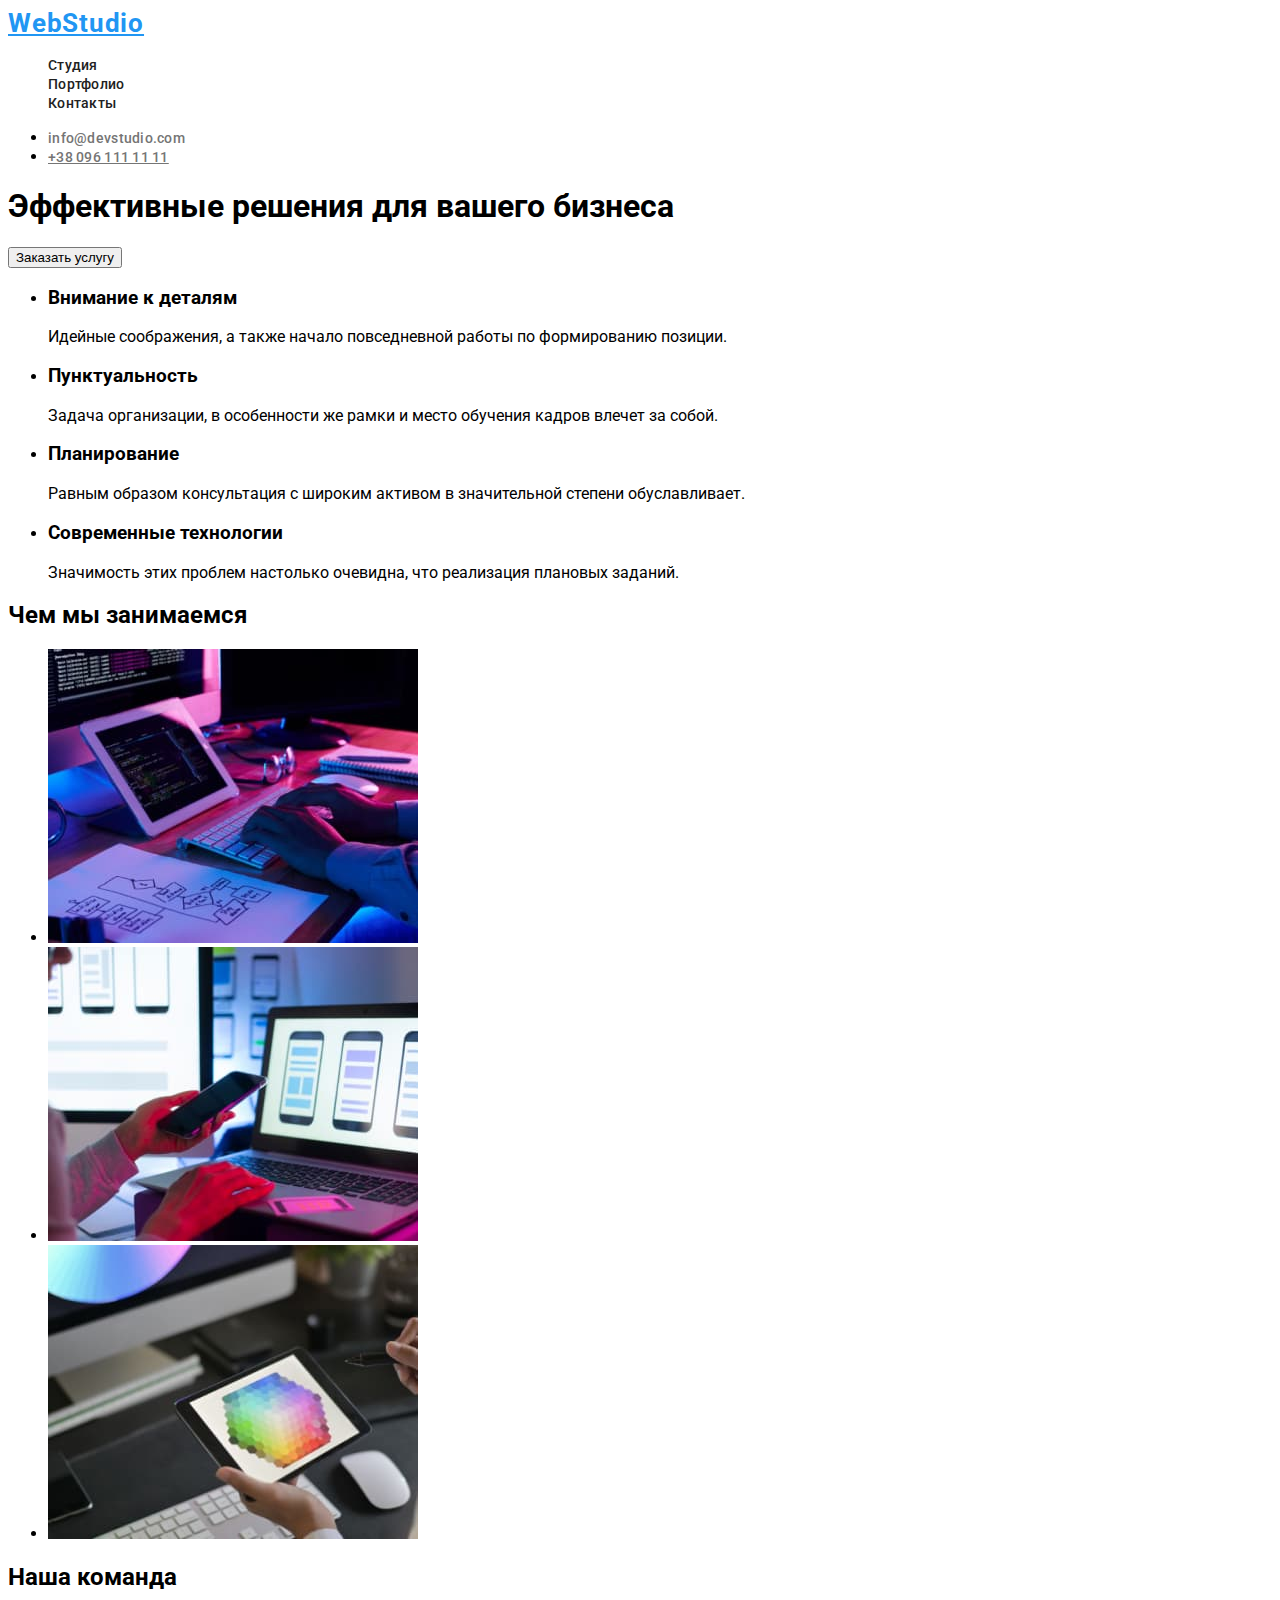
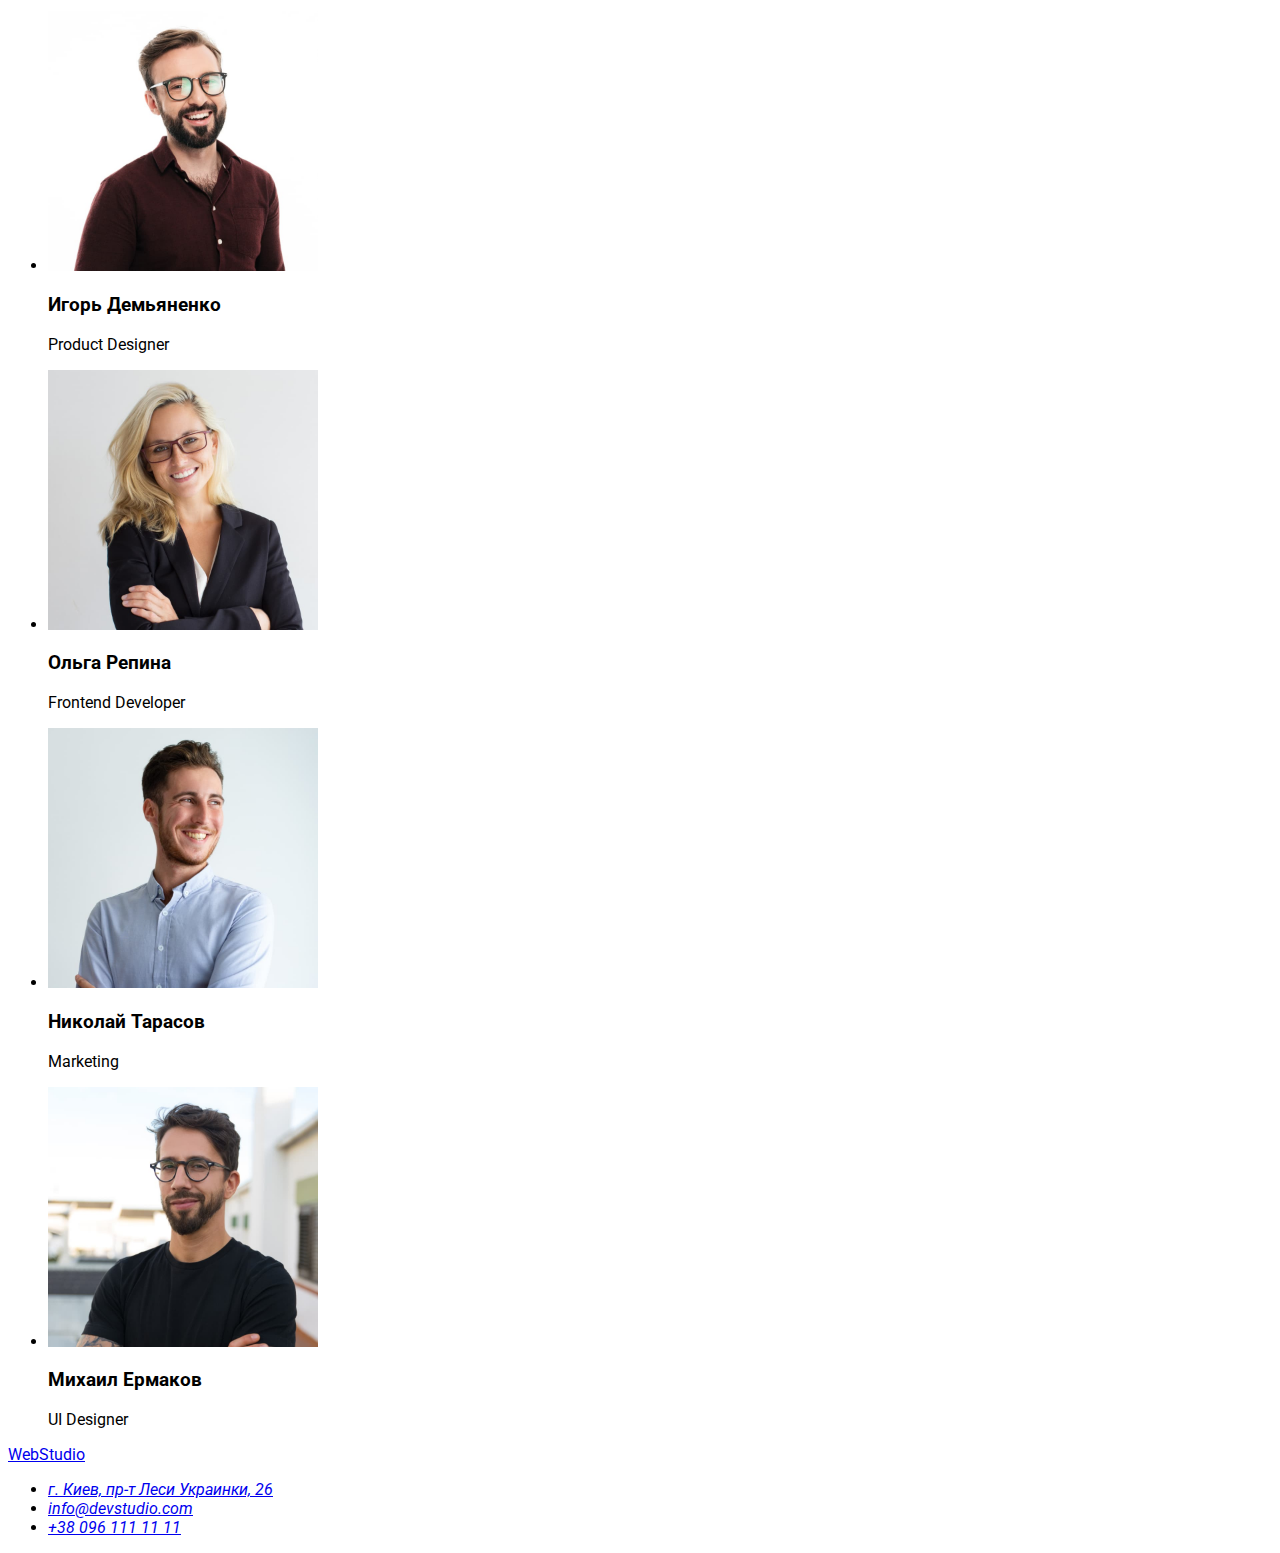
==== index.html @ c6061aea "start" ====
<!DOCTYPE html>
<html lang="ru">
  <head>
    <meta charset="UTF-8" />
    <meta http-equiv="X-UA-Compatible" content="IE=edge" />
    <meta name="viewport" content="width=device-width, initial-scale=1.0" />
    <link rel="preconnect" href="https://fonts.googleapis.com" />
    <link rel="preconnect" href="https://fonts.gstatic.com" crossorigin />
    <link
      href="https://fonts.googleapis.com/css2?family=Raleway:wght@700&family=Roboto:wght@400;500;700;900&display=swap"
      rel="stylesheet"
    />
    <title>Document</title>
    <link rel="stylesheet" href="./css/style.css" />
  </head>
  <body>
    <header class="header">
      <nav class="header-nav">
        <a class="header-logo" lang="en" href="index.html">WebStudio</a>
        <ul class="header-list list">
          <li><a href="" class="header-link link">Студия</a></li>
          <li><a href="" class="header-link link">Портфолио</a></li>
          <li><a href="" class="header-link link">Контакты</a></li>
        </ul>
      </nav>
      <ul>
        <li><a href="mailto:info@devstudio.com" class="header-mail link">info@devstudio.com</a></li>
        <li><a class="header-tel" href="tel:+380961111111">+38 096 111 11 11</a></li>
      </ul>
    </header>
    <main>
      <section>
        <h1>Эффективные решения для вашего бизнеса</h1>
        <button type="button">Заказать услугу</button>
      </section>
      <section>
        <h2 class="visually-hidden">преимущества</h2>
        <ul>
          <li>
            <h3>Внимание к деталям</h3>
            <p>Идейные соображения, а также начало повседневной работы по формированию позиции.</p>
          </li>
          <li>
            <h3>Пунктуальность</h3>
            <p>
              Задача организации, в особенности же рамки и место обучения кадров влечет за собой.
            </p>
          </li>

          <li>
            <h3>Планирование</h3>
            <p>
              Равным образом консультация с широким активом в значительной степени обуславливает.
            </p>
          </li>
          <li>
            <h3>Современные технологии</h3>
            <p>Значимость этих проблем настолько очевидна, что реализация плановых заданий.</p>
          </li>
        </ul>
      </section>
      <section>
        <h2>Чем мы занимаемся</h2>
        <ul>
          <li>
            <img src="./images/img-1.jpg" alt="програміст пише код" width="370" height="294" />
          </li>
          <li>
            <img
              src="./images/img-2.jpg"
              alt="програміст оптимізовує сайт під мобільну версію"
              width="370"
              height="294"
            />
          </li>
          <li>
            <img
              src="./images/img-3.jpg"
              alt="програміст обирає колір з палітри"
              width="370"
              height="294"
            />
          </li>
        </ul>
      </section>
      <section>
        <h2>Наша команда</h2>
        <ul>
          <li>
            <img
              src="./images/workers/worker-img-1.jpg"
              alt="фото працівника"
              width="270"
              height="260"
            />
            <h3>Игорь Демьяненко</h3>
            <p lang="an">Product Designer</p>
          </li>
          <li>
            <img
              src="./images/workers/worker-img-2.jpg"
              alt="фото працівника"
              width="270"
              height="260"
            />
            <h3>Ольга Репина</h3>
            <p lang="an">Frontend Developer</p>
          </li>
          <li>
            <img
              src="./images/workers/worker-img-3.jpg"
              alt="фото працівника"
              width="270"
              height="260"
            />
            <h3>Николай Тарасов</h3>
            <p lang="an">Marketing</p>
          </li>
          <li>
            <img
              src="./images/workers/worker-img-4.jpg"
              alt="фото працівника"
              width="270"
              height="260"
            />
            <h3>Михаил Ермаков</h3>
            <p lang="an">UI Designer</p>
          </li>
        </ul>
      </section>
    </main>
    <footer>
      <a lang="en" href="index.html">WebStudio</a>
      <address>
        <ul>
          <li>
            <a
              href="https://goo.gl/maps/LGsZiP8AUQfU9xcZ6"
              target="-blank"
              rel="noopener noreferrer"
              >г. Киев, пр-т Леси Украинки, 26</a
            >
          </li>
          <li><a href="mailto:info@devstudio.com">info@devstudio.com</a></li>
          <li><a href="tel:+380961111111">+38 096 111 11 11</a></li>
        </ul>
      </address>
    </footer>
  </body>
</html>
---- css/style.css ----
:root {
  --accent-color: #2196f3;
}
.visually-hidden {
  position: absolute;
  width: 1px;
  height: 1px;
  margin: -1px;
  border: 0;
  padding: 0;

  white-space: nowrap;
  clip-path: inset(100%);
  clip: rect(0 0 0 0);
  overflow: hidden;
}
body {
  font-family: 'Roboto', sans-serif;
}
.list {
  list-style: none;
}
.link {
  text-decoration: none;
}
.header-logo {
  font-weight: 700;
  font-size: 26px;
  line-height: 1.19;
  letter-spacing: 0.03em;
  color: #2196f3;
}
.header-link {
  font-weight: 500;
  font-size: 14px;
  line-height: 1.14;
  letter-spacing: 0.02em;
  color: #212121;
}
.header-link:hover {
  color: var(--accent-color);
}
.header-mail {
  font-weight: 500;
  font-size: 14px;
  line-height: 1.14;
  letter-spacing: 0.02em;
  color: #757575;
}
.header-mail:hover {
  color: var(--accent-color);
}

.header-tel {
  font-weight: 500;
  font-size: 14px;
  line-height: 1.14;
  letter-spacing: 0.02em;
  color: #757575;
}
.header-tel:hover {
  color: var(--accent-color);
}
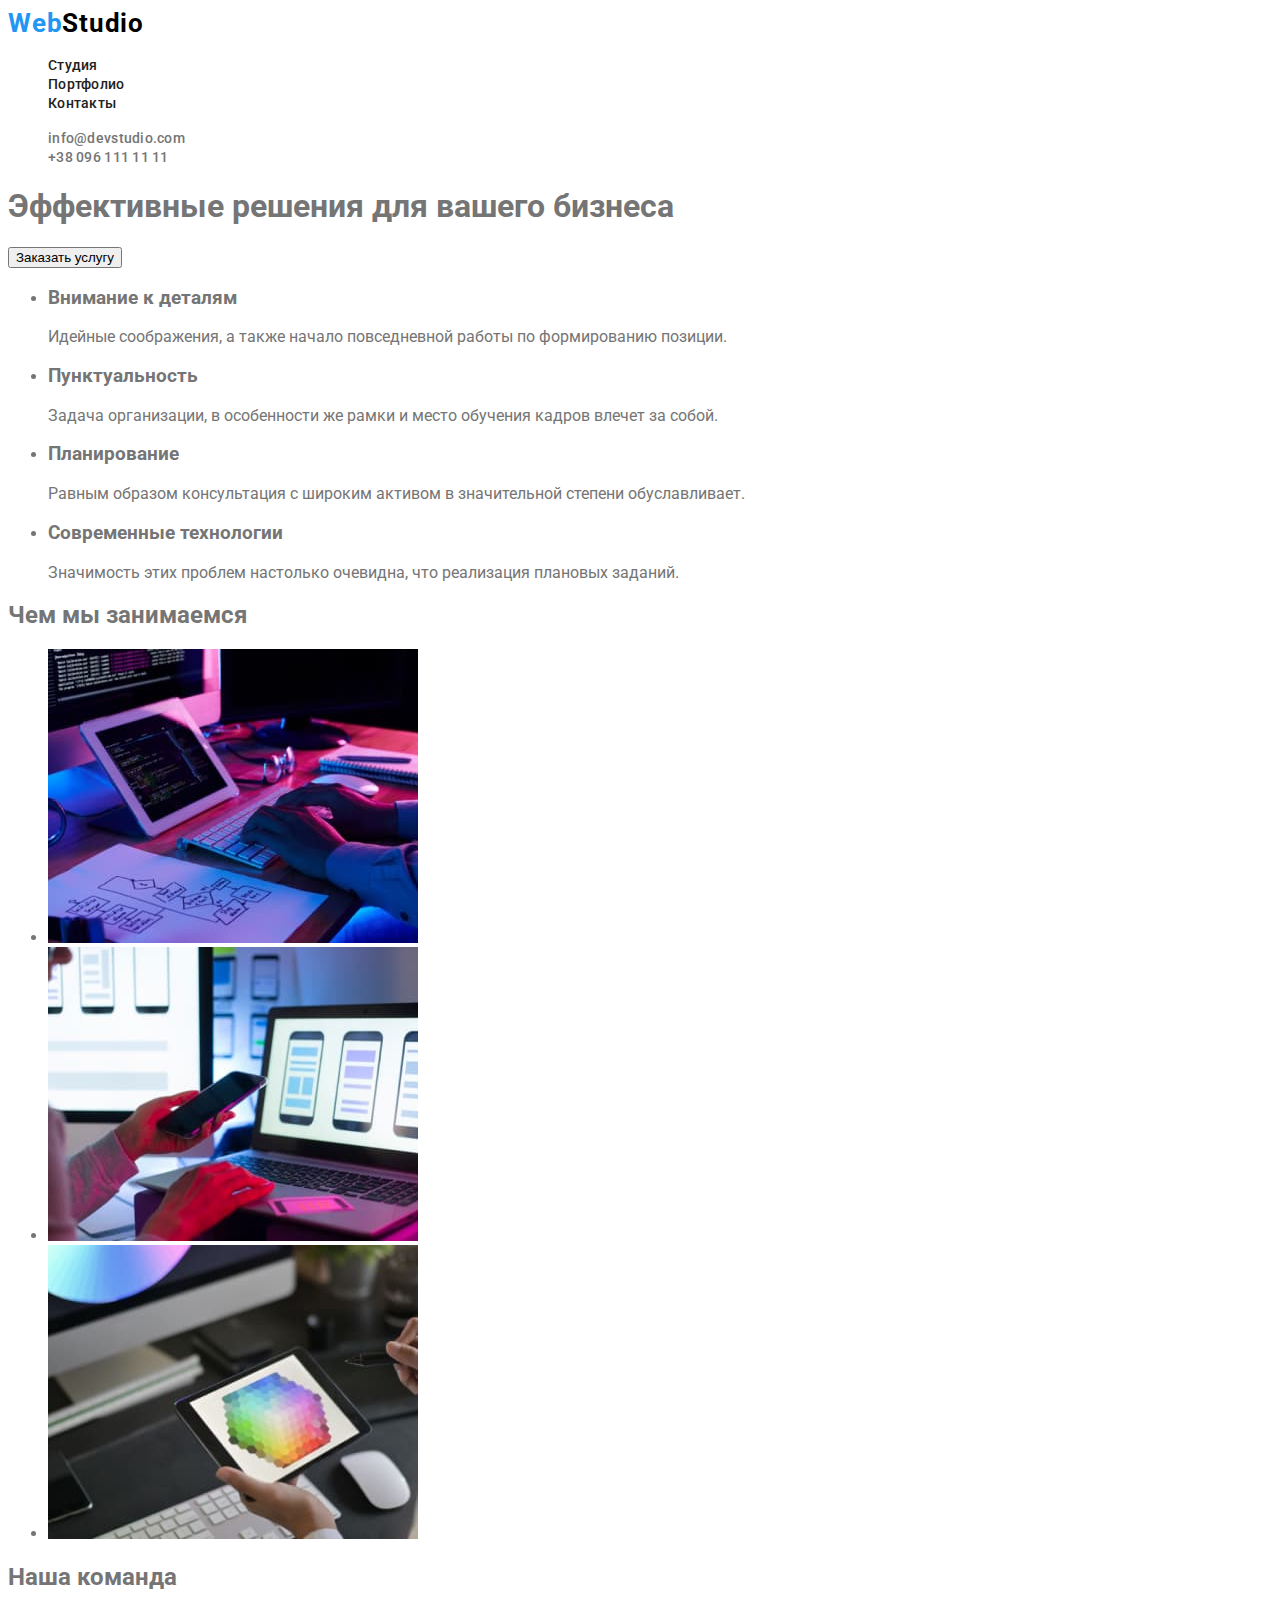
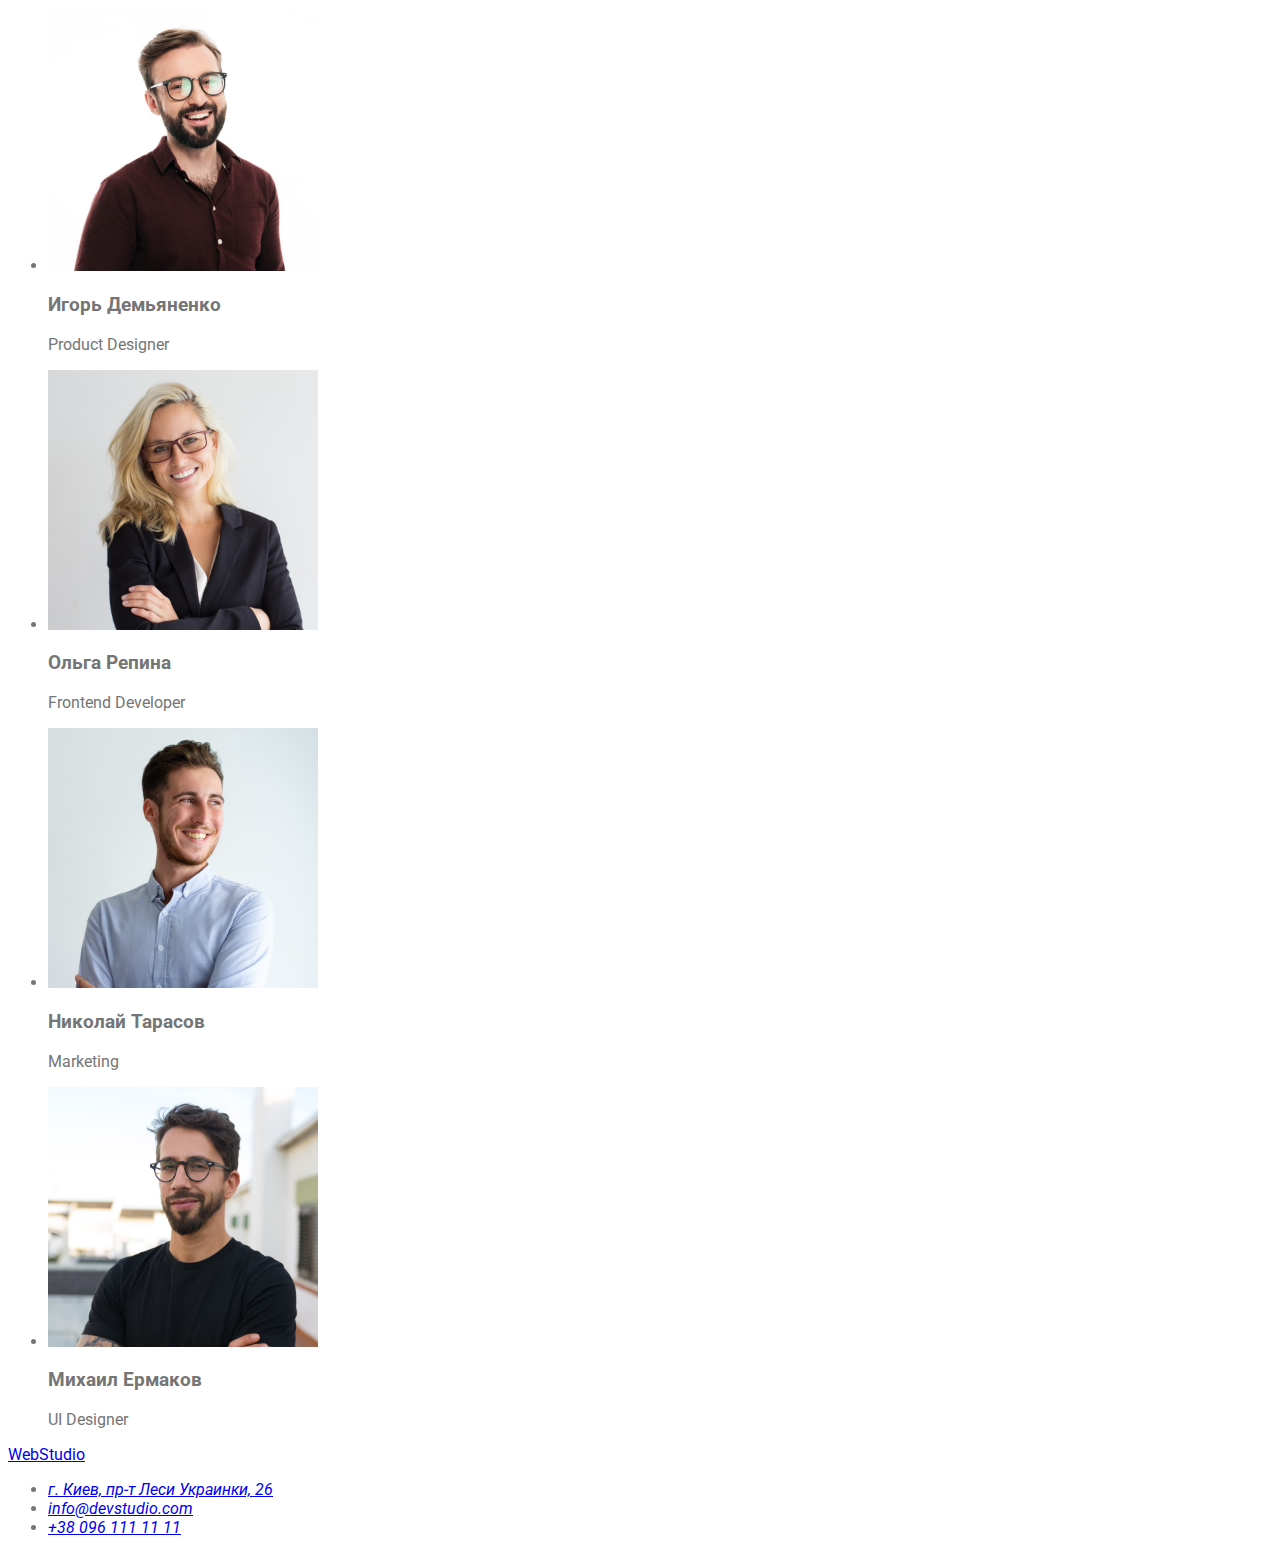
==== commit 4f667f6c: "header-style" ====
--- a/index.html
+++ b/index.html
@@ -16,16 +16,18 @@
   <body>
     <header class="header">
       <nav class="header-nav">
-        <a class="header-logo" lang="en" href="index.html">WebStudio</a>
+        <a class="header-logo link" lang="en" href="index.html"
+          >Web<span class="header-logo-studio">Studio</span>
+        </a>
         <ul class="header-list list">
           <li><a href="" class="header-link link">Студия</a></li>
           <li><a href="" class="header-link link">Портфолио</a></li>
           <li><a href="" class="header-link link">Контакты</a></li>
         </ul>
       </nav>
-      <ul>
+      <ul class="header-adress list">
         <li><a href="mailto:info@devstudio.com" class="header-mail link">info@devstudio.com</a></li>
-        <li><a class="header-tel" href="tel:+380961111111">+38 096 111 11 11</a></li>
+        <li><a class="header-tel link" href="tel:+380961111111">+38 096 111 11 11</a></li>
       </ul>
     </header>
     <main>
--- a/css/style.css
+++ b/css/style.css
@@ -1,5 +1,9 @@
 :root {
-  --accent-color: #2196f3;
+  --first-title-color: #ffffff;
+  --second-title-color: #212121;
+  --second-font-color: #212121;
+  --adress-font-color: #757575;
+  --accent-font-color: #2196f3;
 }
 .visually-hidden {
   position: absolute;
@@ -16,6 +20,7 @@
 }
 body {
   font-family: 'Roboto', sans-serif;
+  color: #757575;
 }
 .list {
   list-style: none;
@@ -23,41 +28,59 @@
 .link {
   text-decoration: none;
 }
+/* ----------HEADER----------  */
+
+.header {
+  background-color: #ffffff;
+}
 .header-logo {
   font-weight: 700;
   font-size: 26px;
   line-height: 1.19;
   letter-spacing: 0.03em;
-  color: #2196f3;
+  color: var(--accent-font-color);
+}
+.header-logo-studio {
+  color: #000000;
 }
 .header-link {
   font-weight: 500;
   font-size: 14px;
   line-height: 1.14;
   letter-spacing: 0.02em;
-  color: #212121;
+  color: var(--second-font-color);
 }
 .header-link:hover {
-  color: var(--accent-color);
+  color: var(--accent-font-color);
+}
+.header-link:focus {
+  color: var(--accent-font-color);
 }
 .header-mail {
   font-weight: 500;
   font-size: 14px;
   line-height: 1.14;
   letter-spacing: 0.02em;
-  color: #757575;
+  color: var(--adress-font-color);
 }
 .header-mail:hover {
-  color: var(--accent-color);
+  color: var(--accent-font-color);
 }
-
+.header-mail:focus {
+  color: var(--accent-font-color);
+}
 .header-tel {
   font-weight: 500;
   font-size: 14px;
   line-height: 1.14;
   letter-spacing: 0.02em;
-  color: #757575;
+  color: var(--adress-font-color);
 }
 .header-tel:hover {
-  color: var(--accent-color);
+  color: var(--accent-font-color);
 }
+.header-tel:focus {
+  color: var(--accent-font-color);
+}
+
+/* ----------MAIN----------  */
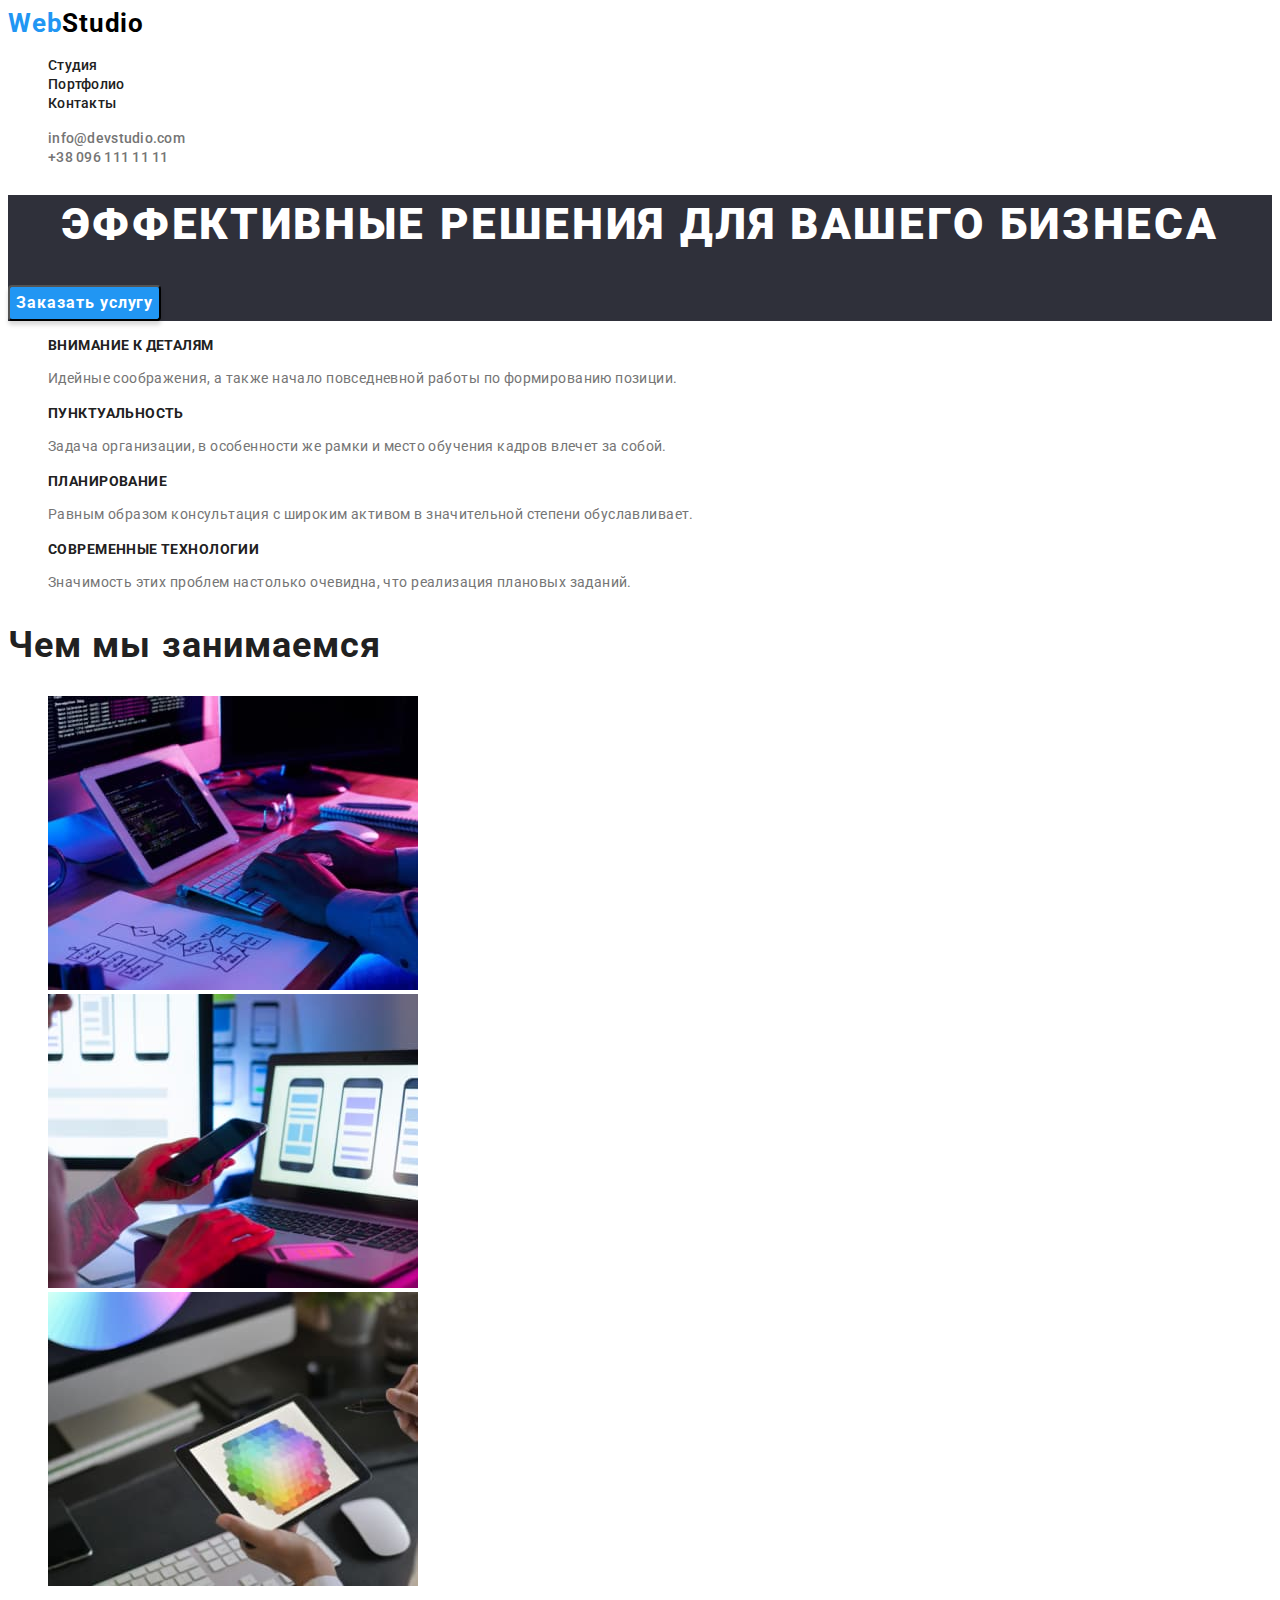
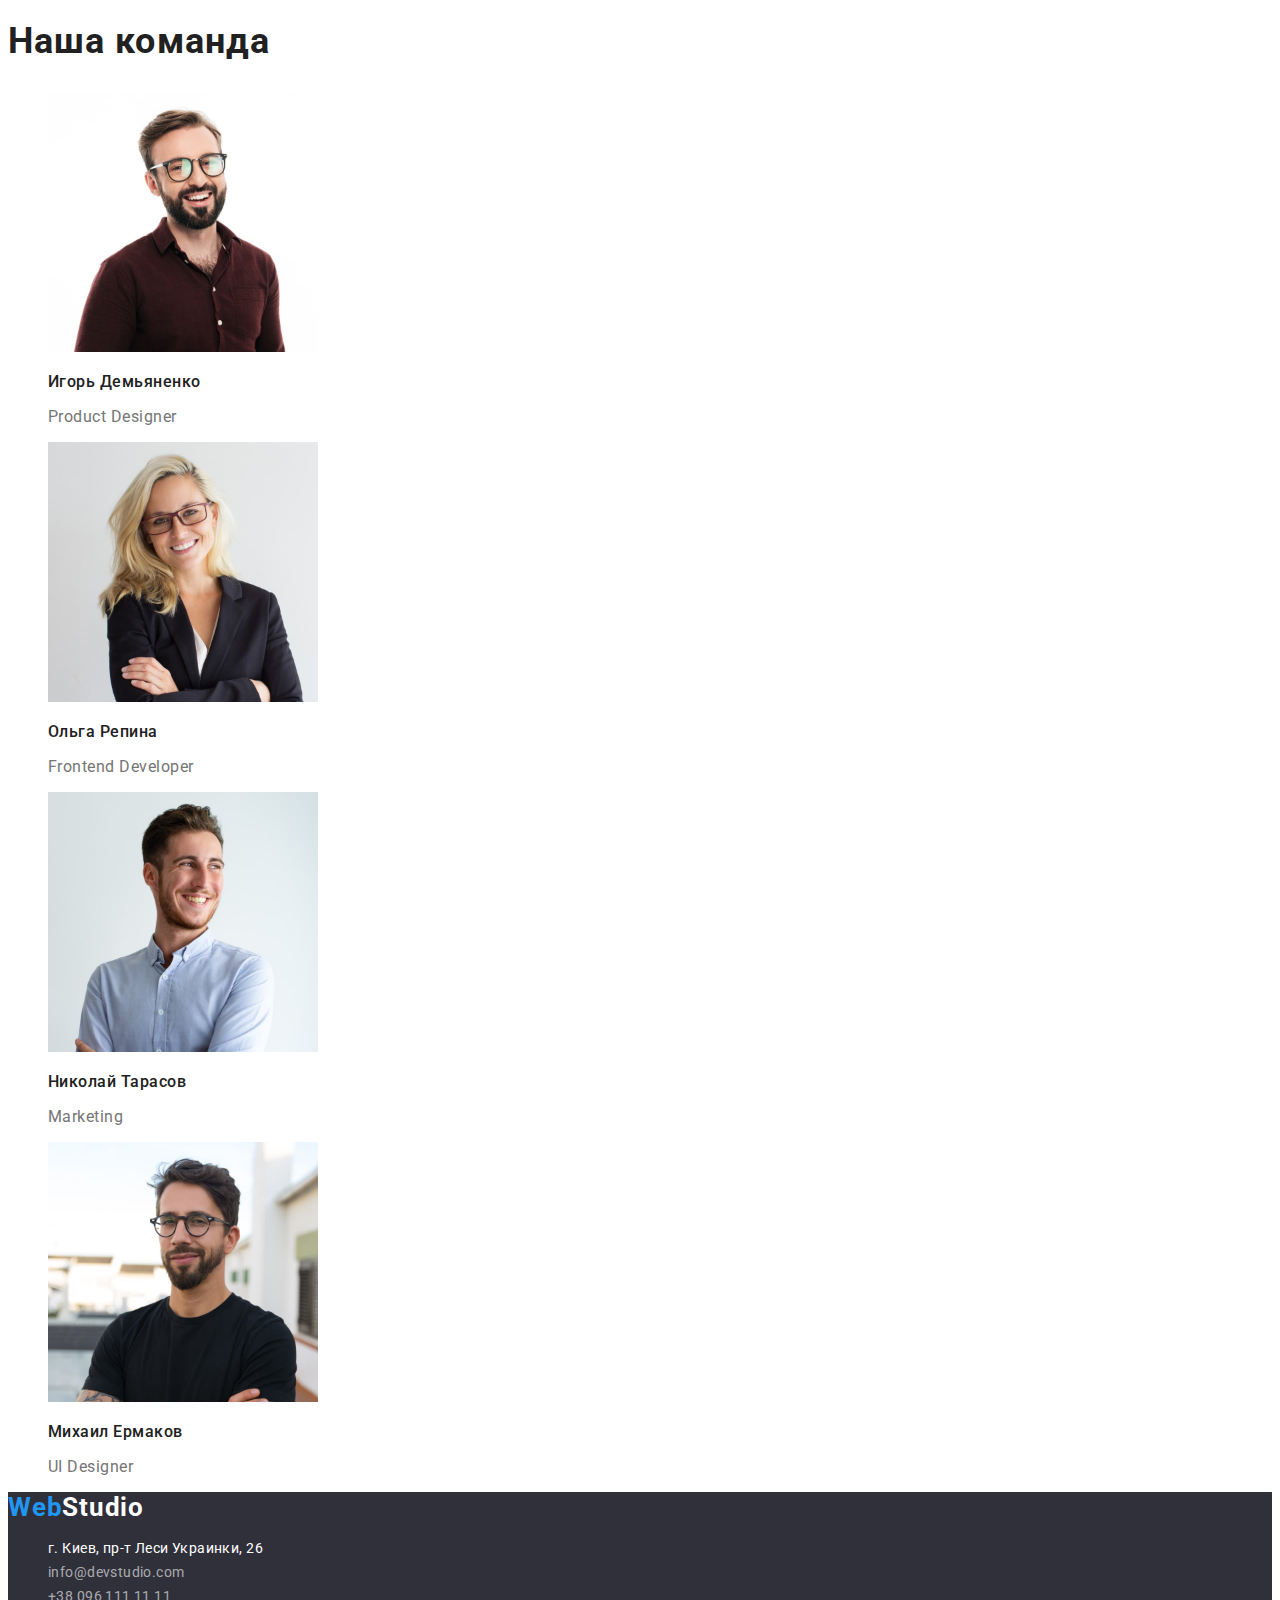
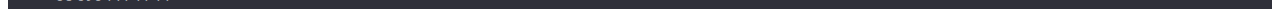
==== commit 9768410b: "first-page-finish" ====
--- a/index.html
+++ b/index.html
@@ -14,6 +14,7 @@
     <link rel="stylesheet" href="./css/style.css" />
   </head>
   <body>
+    <!-- Header -->
     <header class="header">
       <nav class="header-nav">
         <a class="header-logo link" lang="en" href="index.html"
@@ -31,39 +32,46 @@
       </ul>
     </header>
     <main>
-      <section>
-        <h1>Эффективные решения для вашего бизнеса</h1>
-        <button type="button">Заказать услугу</button>
+      <!-- Section-1 -->
+      <section class="hero">
+        <h1 class="hero-title">Эффективные решения для вашего бизнеса</h1>
+        <button type="button" class="hero-btn">Заказать услугу</button>
       </section>
-      <section>
+      <!-- Section-2 -->
+      <section class="benefits">
         <h2 class="visually-hidden">преимущества</h2>
-        <ul>
+        <ul class="benefits-list list">
           <li>
-            <h3>Внимание к деталям</h3>
-            <p>Идейные соображения, а также начало повседневной работы по формированию позиции.</p>
+            <h3 class="benefits-title">Внимание к деталям</h3>
+            <p class="benefits-text">
+              Идейные соображения, а также начало повседневной работы по формированию позиции.
+            </p>
           </li>
           <li>
-            <h3>Пунктуальность</h3>
-            <p>
+            <h3 class="benefits-title">Пунктуальность</h3>
+            <p class="benefits-text">
               Задача организации, в особенности же рамки и место обучения кадров влечет за собой.
             </p>
           </li>
 
           <li>
-            <h3>Планирование</h3>
-            <p>
+            <h3 class="benefits-title">Планирование</h3>
+            <p class="benefits-text">
               Равным образом консультация с широким активом в значительной степени обуславливает.
             </p>
           </li>
           <li>
-            <h3>Современные технологии</h3>
-            <p>Значимость этих проблем настолько очевидна, что реализация плановых заданий.</p>
+            <h3 class="benefits-title">Современные технологии</h3>
+            <p class="benefits-text">
+              Значимость этих проблем настолько очевидна, что реализация плановых заданий.
+            </p>
           </li>
         </ul>
       </section>
-      <section>
-        <h2>Чем мы занимаемся</h2>
-        <ul>
+      <!-- Section-3 -->
+      <section class="about">
+        <h2 class="about-title">Чем мы занимаемся</h2>
+        <ul class="abot-list list">
           <li>
             <img src="./images/img-1.jpg" alt="програміст пише код" width="370" height="294" />
           </li>
@@ -85,9 +93,10 @@
           </li>
         </ul>
       </section>
-      <section>
-        <h2>Наша команда</h2>
-        <ul>
+      <!-- Section-4 -->
+      <section class="team">
+        <h2 class="team-title">Наша команда</h2>
+        <ul class="team-list list">
           <li>
             <img
               src="./images/workers/worker-img-1.jpg"
@@ -95,8 +104,8 @@
               width="270"
               height="260"
             />
-            <h3>Игорь Демьяненко</h3>
-            <p lang="an">Product Designer</p>
+            <h3 class="worker">Игорь Демьяненко</h3>
+            <p lang="an" class="position">Product Designer</p>
           </li>
           <li>
             <img
@@ -105,8 +114,8 @@
               width="270"
               height="260"
             />
-            <h3>Ольга Репина</h3>
-            <p lang="an">Frontend Developer</p>
+            <h3 class="worker">Ольга Репина</h3>
+            <p lang="an" class="position">Frontend Developer</p>
           </li>
           <li>
             <img
@@ -115,8 +124,8 @@
               width="270"
               height="260"
             />
-            <h3>Николай Тарасов</h3>
-            <p lang="an">Marketing</p>
+            <h3 class="worker">Николай Тарасов</h3>
+            <p lang="an" class="position">Marketing</p>
           </li>
           <li>
             <img
@@ -125,26 +134,32 @@
               width="270"
               height="260"
             />
-            <h3>Михаил Ермаков</h3>
-            <p lang="an">UI Designer</p>
+            <h3 class="worker">Михаил Ермаков</h3>
+            <p lang="an" class="position">UI Designer</p>
           </li>
         </ul>
       </section>
     </main>
-    <footer>
-      <a lang="en" href="index.html">WebStudio</a>
+    <!-- Footer -->
+    <footer class="footer">
+      <a class="footer-logo link" lang="en" href="index.html"
+        >Web<span class="footer-logo-studio">Studio</span></a
+      >
       <address>
-        <ul>
+        <ul class="footer-adress list">
           <li>
             <a
+              class="footer-adress link"
               href="https://goo.gl/maps/LGsZiP8AUQfU9xcZ6"
               target="-blank"
               rel="noopener noreferrer"
               >г. Киев, пр-т Леси Украинки, 26</a
             >
           </li>
-          <li><a href="mailto:info@devstudio.com">info@devstudio.com</a></li>
-          <li><a href="tel:+380961111111">+38 096 111 11 11</a></li>
+          <li>
+            <a class="footer-mail link" href="mailto:info@devstudio.com">info@devstudio.com</a>
+          </li>
+          <li><a class="footer-tel link" href="tel:+380961111111">+38 096 111 11 11</a></li>
         </ul>
       </address>
     </footer>
--- a/css/style.css
+++ b/css/style.css
@@ -3,7 +3,8 @@
   --second-title-color: #212121;
   --second-font-color: #212121;
   --adress-font-color: #757575;
-  --accent-font-color: #2196f3;
+  --focus-font-color: #2196f3;
+  --accent-backgraund-color: #2f303a;
 }
 .visually-hidden {
   position: absolute;
@@ -38,7 +39,7 @@
   font-size: 26px;
   line-height: 1.19;
   letter-spacing: 0.03em;
-  color: var(--accent-font-color);
+  color: var(--focus-font-color);
 }
 .header-logo-studio {
   color: #000000;
@@ -51,10 +52,10 @@
   color: var(--second-font-color);
 }
 .header-link:hover {
-  color: var(--accent-font-color);
+  color: var(--focus-font-color);
 }
 .header-link:focus {
-  color: var(--accent-font-color);
+  color: var(--focus-font-color);
 }
 .header-mail {
   font-weight: 500;
@@ -63,11 +64,9 @@
   letter-spacing: 0.02em;
   color: var(--adress-font-color);
 }
-.header-mail:hover {
-  color: var(--accent-font-color);
-}
+.header-mail:hover,
 .header-mail:focus {
-  color: var(--accent-font-color);
+  color: var(--focus-font-color);
 }
 .header-tel {
   font-weight: 500;
@@ -76,11 +75,124 @@
   letter-spacing: 0.02em;
   color: var(--adress-font-color);
 }
-.header-tel:hover {
-  color: var(--accent-font-color);
-}
+.header-tel:hover,
 .header-tel:focus {
-  color: var(--accent-font-color);
+  color: var(--focus-font-color);
 }
 
-/* ----------MAIN----------  */
+/* ----------HERO----------  */
+.hero {
+  background-color: var(--accent-backgraund-color);
+}
+.hero-title {
+  font-weight: 900;
+  font-size: 44px;
+  line-height: 1.36;
+  text-align: center;
+  letter-spacing: 0.06em;
+  text-transform: uppercase;
+  color: var(--first-title-color);
+}
+.hero-btn {
+  font-family: inherit;
+  font-weight: 700;
+  font-size: 16px;
+  line-height: 1.88;
+  display: flex;
+  align-items: center;
+  text-align: center;
+  letter-spacing: 0.06em;
+  color: #ffffff;
+  background: #2196f3;
+  box-shadow: 0px 4px 4px rgba(0, 0, 0, 0.15);
+  border-radius: 4px;
+}
+/* ----------BENEFITS----------  */
+.benefits-title {
+  font-weight: 700;
+  font-size: 14px;
+  line-height: 16px;
+  letter-spacing: 0.03em;
+  text-transform: uppercase;
+  color: var(--second-title-color);
+}
+.benefits-text {
+  font-size: 14px;
+  line-height: 1.71;
+  letter-spacing: 0.03em;
+}
+/* ----------ABOUT----------  */
+.about-title {
+  font-weight: 700;
+  font-size: 36px;
+  line-height: 42px;
+  letter-spacing: 0.03em;
+  color: var(--second-title-color);
+}
+/* ----------TEAM----------  */
+.team-title {
+  font-weight: 700;
+  font-size: 36px;
+  line-height: 1.17;
+  letter-spacing: 0.03em;
+
+  color: var(--second-title-color);
+}
+.worker {
+  font-weight: 500;
+  font-size: 16px;
+  line-height: 1.19;
+  letter-spacing: 0.03em;
+  color: var(--second-font-color);
+}
+.position {
+  font-weight: 400;
+  font-size: 16px;
+  line-height: 1.19;
+  letter-spacing: 0.03em;
+}
+/* ----------FOOTER----------  */
+.footer {
+  background-color: var(--accent-backgraund-color);
+}
+.footer-logo {
+  font-weight: 700;
+  font-size: 26px;
+  line-height: 1.19;
+  letter-spacing: 0.03em;
+  color: var(--focus-font-color);
+}
+.footer-logo-studio {
+  color: #ffffff;
+}
+.footer-adress {
+  font-style: normal;
+  font-size: 14px;
+  line-height: 1.71;
+  letter-spacing: 0.03em;
+  color: #ffffff;
+}
+.footer-adress:hover,
+.footer-adress:focus {
+  color: var(--focus-font-color);
+}
+.footer-mail {
+  font-size: 14px;
+  line-height: 1.71;
+  letter-spacing: 0.03em;
+  color: rgba(255, 255, 255, 0.6);
+}
+.footer-mail:hover,
+.footer-mail:focus {
+  color: var(--focus-font-color);
+}
+.footer-tel {
+  font-size: 14px;
+  line-height: 1.71;
+  letter-spacing: 0.03em;
+  color: rgba(255, 255, 255, 0.6);
+}
+.footer-tel:hover,
+.footer-tel:focus {
+  color: var(--focus-font-color);
+}
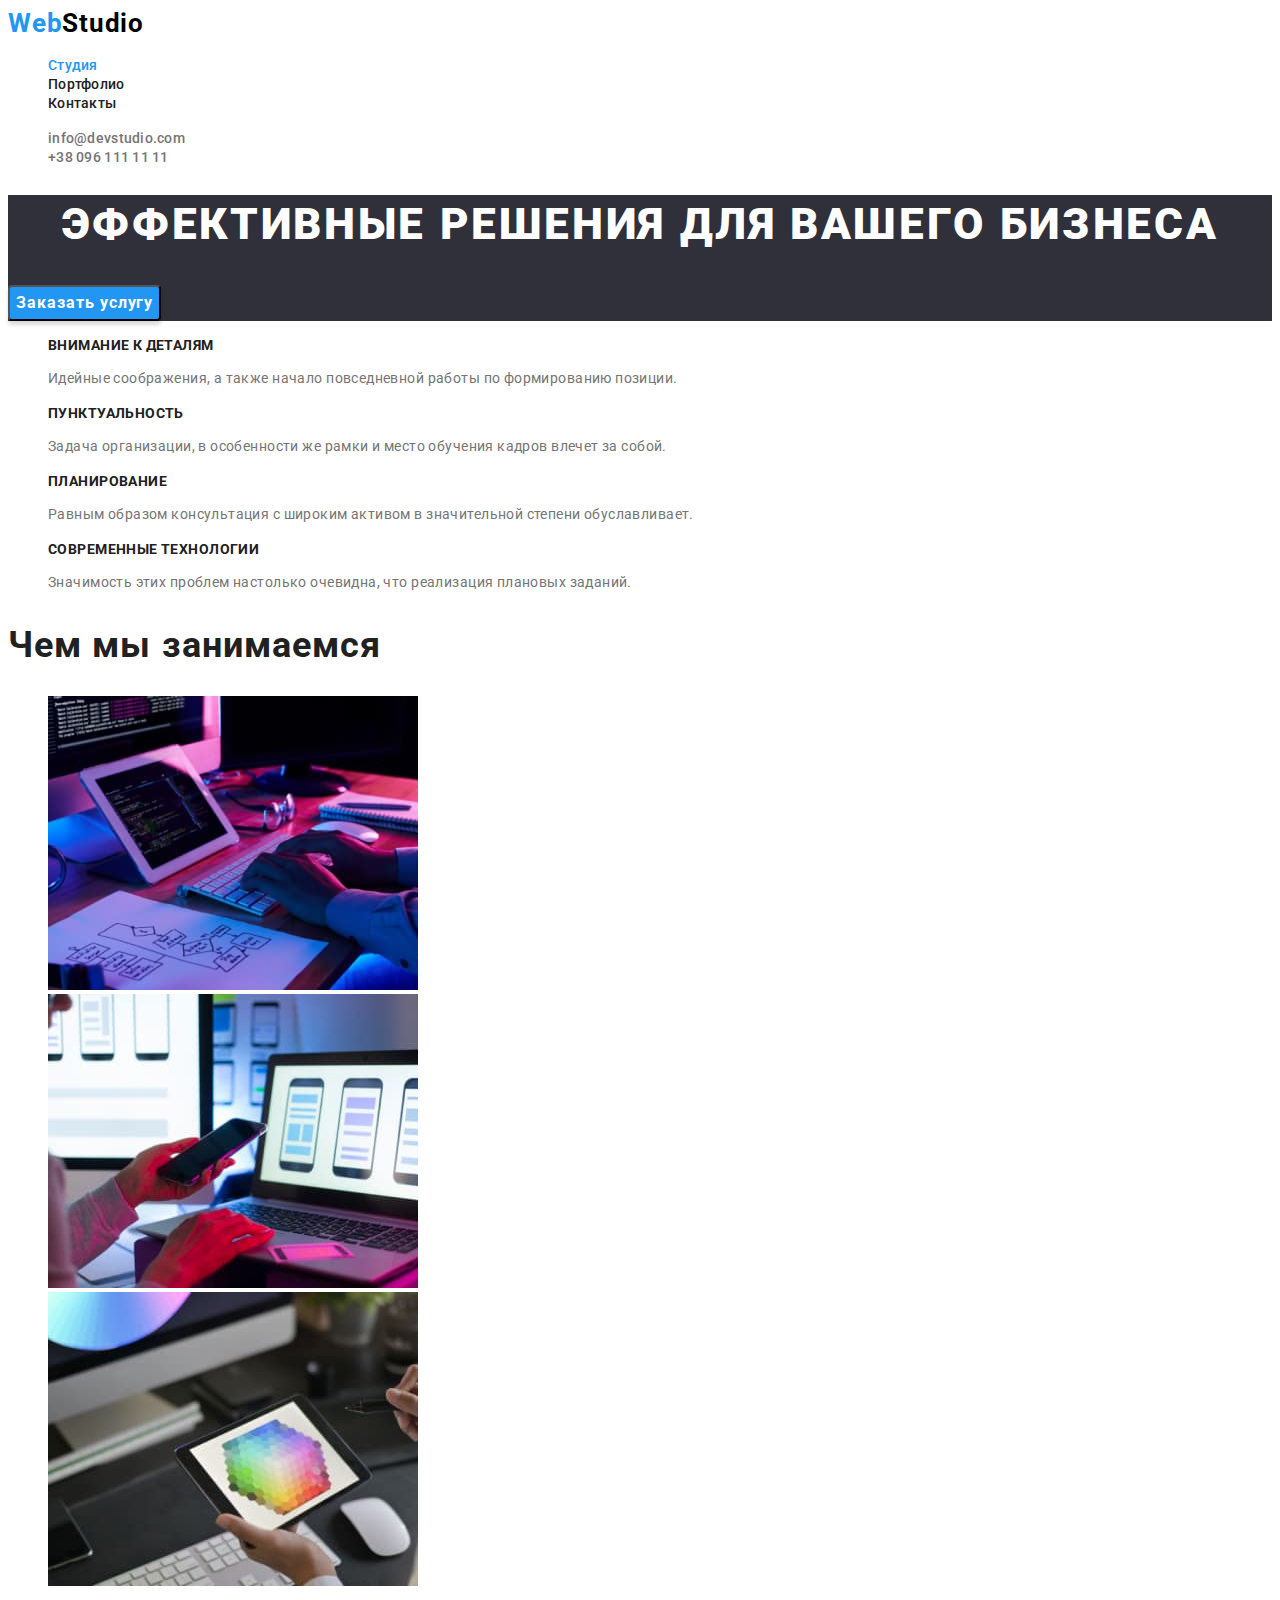
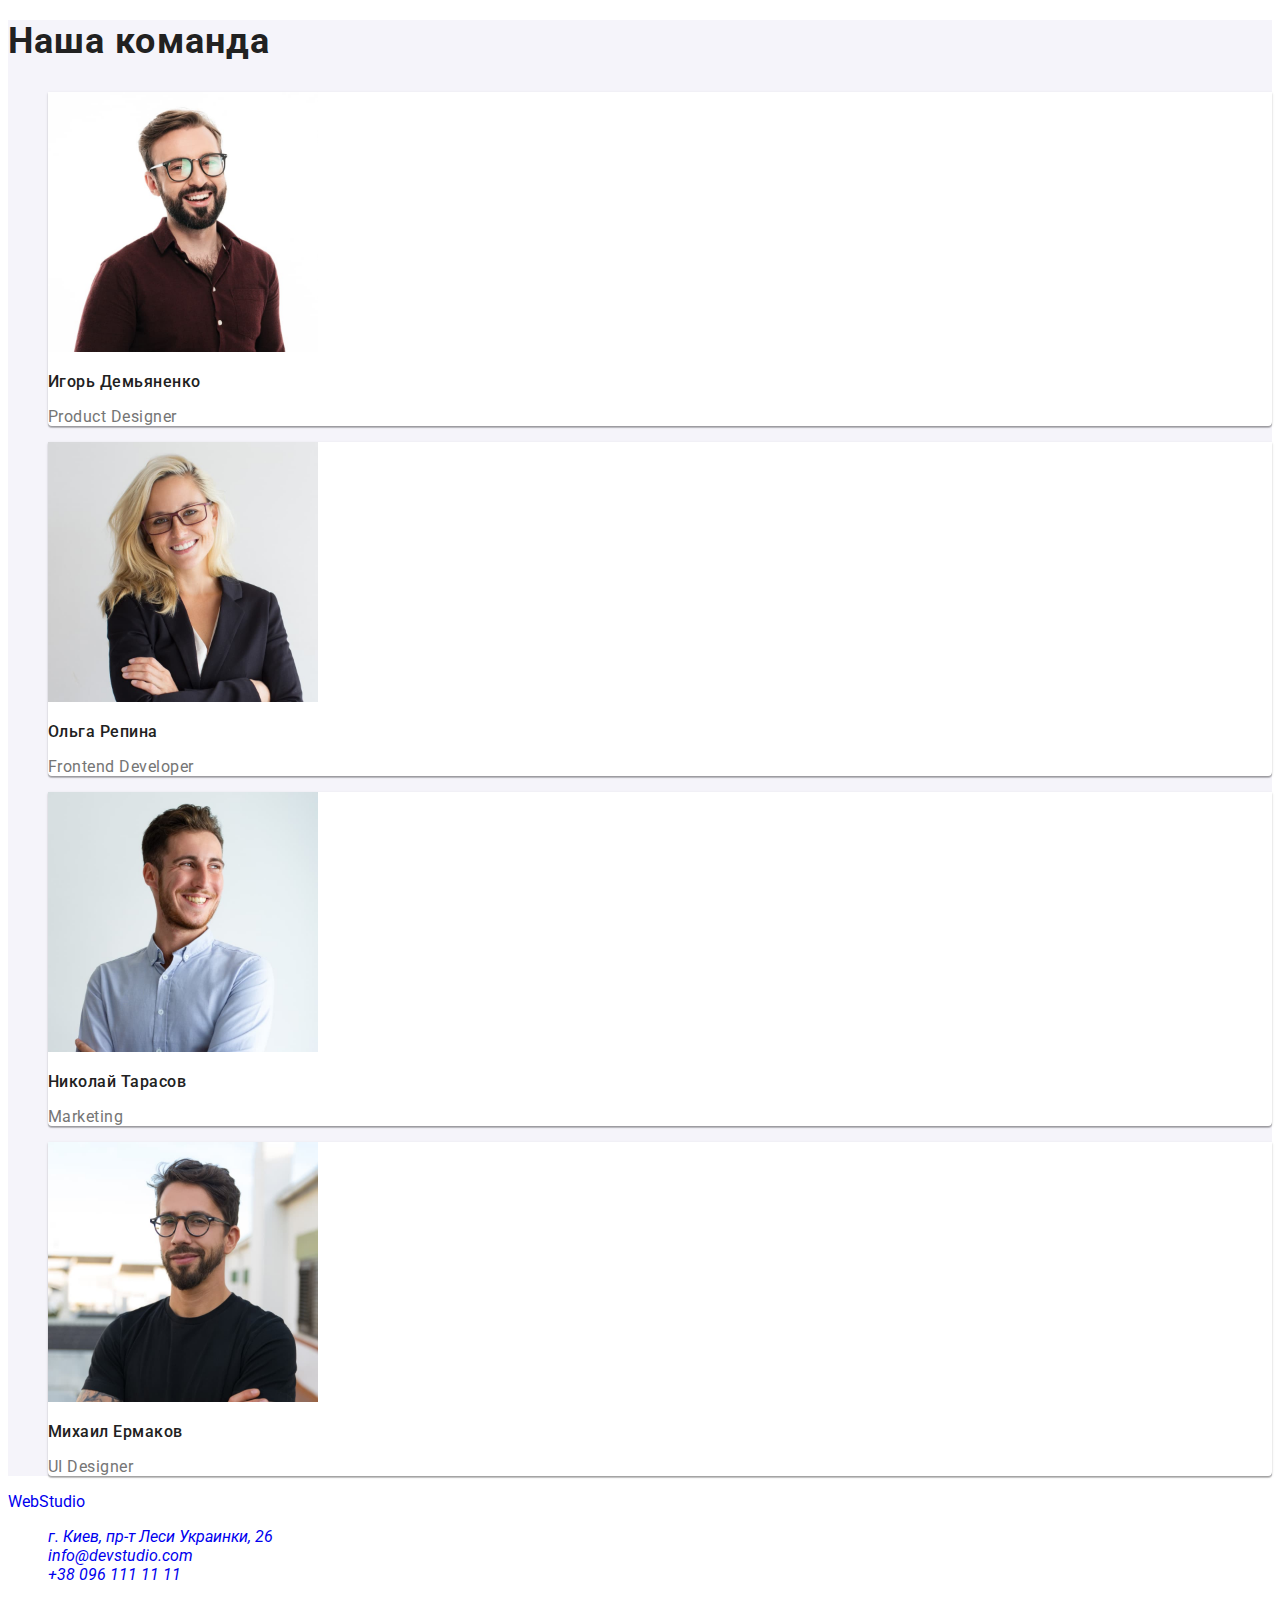
==== commit 78b1e018: "add-second-page" ====
--- a/index.html
+++ b/index.html
@@ -14,15 +14,15 @@
     <link rel="stylesheet" href="./css/style.css" />
   </head>
   <body>
-    <!-- Header -->
+    <!-- /* ----------HEADER---------- */ -->
     <header class="header">
       <nav class="header-nav">
         <a class="header-logo link" lang="en" href="index.html"
           >Web<span class="header-logo-studio">Studio</span>
         </a>
         <ul class="header-list list">
-          <li><a href="" class="header-link link">Студия</a></li>
-          <li><a href="" class="header-link link">Портфолио</a></li>
+          <li><a href="" class="header-link link current">Студия</a></li>
+          <li><a href="./portfolio.html" class="header-link link">Портфолио</a></li>
           <li><a href="" class="header-link link">Контакты</a></li>
         </ul>
       </nav>
@@ -32,12 +32,12 @@
       </ul>
     </header>
     <main>
-      <!-- Section-1 -->
+      <!-- /* ----------HERO---------- */ -->
       <section class="hero">
         <h1 class="hero-title">Эффективные решения для вашего бизнеса</h1>
         <button type="button" class="hero-btn">Заказать услугу</button>
       </section>
-      <!-- Section-2 -->
+      <!-- /* ----------BENEFITS---------- */ -->
       <section class="benefits">
         <h2 class="visually-hidden">преимущества</h2>
         <ul class="benefits-list list">
@@ -68,7 +68,7 @@
           </li>
         </ul>
       </section>
-      <!-- Section-3 -->
+      <!-- /* ----------ABOUT---------- */ -->
       <section class="about">
         <h2 class="about-title">Чем мы занимаемся</h2>
         <ul class="abot-list list">
@@ -93,11 +93,11 @@
           </li>
         </ul>
       </section>
-      <!-- Section-4 -->
+      <!-- /* ----------TEAM---------- */ -->
       <section class="team">
         <h2 class="team-title">Наша команда</h2>
         <ul class="team-list list">
-          <li>
+          <li class="team-list-item">
             <img
               src="./images/workers/worker-img-1.jpg"
               alt="фото працівника"
@@ -107,7 +107,7 @@
             <h3 class="worker">Игорь Демьяненко</h3>
             <p lang="an" class="position">Product Designer</p>
           </li>
-          <li>
+          <li class="team-list-item">
             <img
               src="./images/workers/worker-img-2.jpg"
               alt="фото працівника"
@@ -117,7 +117,7 @@
             <h3 class="worker">Ольга Репина</h3>
             <p lang="an" class="position">Frontend Developer</p>
           </li>
-          <li>
+          <li class="team-list-item">
             <img
               src="./images/workers/worker-img-3.jpg"
               alt="фото працівника"
@@ -127,7 +127,7 @@
             <h3 class="worker">Николай Тарасов</h3>
             <p lang="an" class="position">Marketing</p>
           </li>
-          <li>
+          <li class="team-list-item">
             <img
               src="./images/workers/worker-img-4.jpg"
               alt="фото працівника"
@@ -140,7 +140,7 @@
         </ul>
       </section>
     </main>
-    <!-- Footer -->
+    <!-- /* ----------FOOTER---------- */ -->
     <footer class="footer">
       <a class="footer-logo link" lang="en" href="index.html"
         >Web<span class="footer-logo-studio">Studio</span></a
--- a/css/style.css
+++ b/css/style.css
@@ -55,6 +55,9 @@
   color: var(--focus-font-color);
 }
 .header-link:focus {
+  color: var(--focus-font-color);
+}
+.current {
   color: var(--focus-font-color);
 }
 .header-mail {
@@ -107,6 +110,11 @@
   box-shadow: 0px 4px 4px rgba(0, 0, 0, 0.15);
   border-radius: 4px;
 }
+.hero-btn:hover,
+.hero-btn:focus {
+  background: #188ce8;
+}
+
 /* ----------BENEFITS----------  */
 .benefits-title {
   font-weight: 700;
@@ -130,13 +138,21 @@
   color: var(--second-title-color);
 }
 /* ----------TEAM----------  */
+.team {
+  background-color: #f5f4fa;
+}
 .team-title {
   font-weight: 700;
   font-size: 36px;
   line-height: 1.17;
   letter-spacing: 0.03em;
-
   color: var(--second-title-color);
+}
+.team-list-item {
+  background: #ffffff;
+  box-shadow: 0px 1px 3px rgba(0, 0, 0, 0.12), 0px 1px 1px rgba(0, 0, 0, 0.14),
+    0px 2px 1px rgba(0, 0, 0, 0.2);
+  border-radius: 0px 0px 4px 4px;
 }
 .worker {
   font-weight: 500;
@@ -150,7 +166,8 @@
   font-size: 16px;
   line-height: 1.19;
   letter-spacing: 0.03em;
-}
+
+  
 /* ----------FOOTER----------  */
 .footer {
   background-color: var(--accent-backgraund-color);
@@ -196,3 +213,12 @@
 .footer-tel:focus {
   color: var(--focus-font-color);
 }
+
+.filtr-list-btn {font-family: inherit;
+font-weight: 500;
+font-size: 16px;
+line-height: 1.62;
+text-align: center;
+letter-spacing: 0.03em;
+color: #FFFFFF;
+}